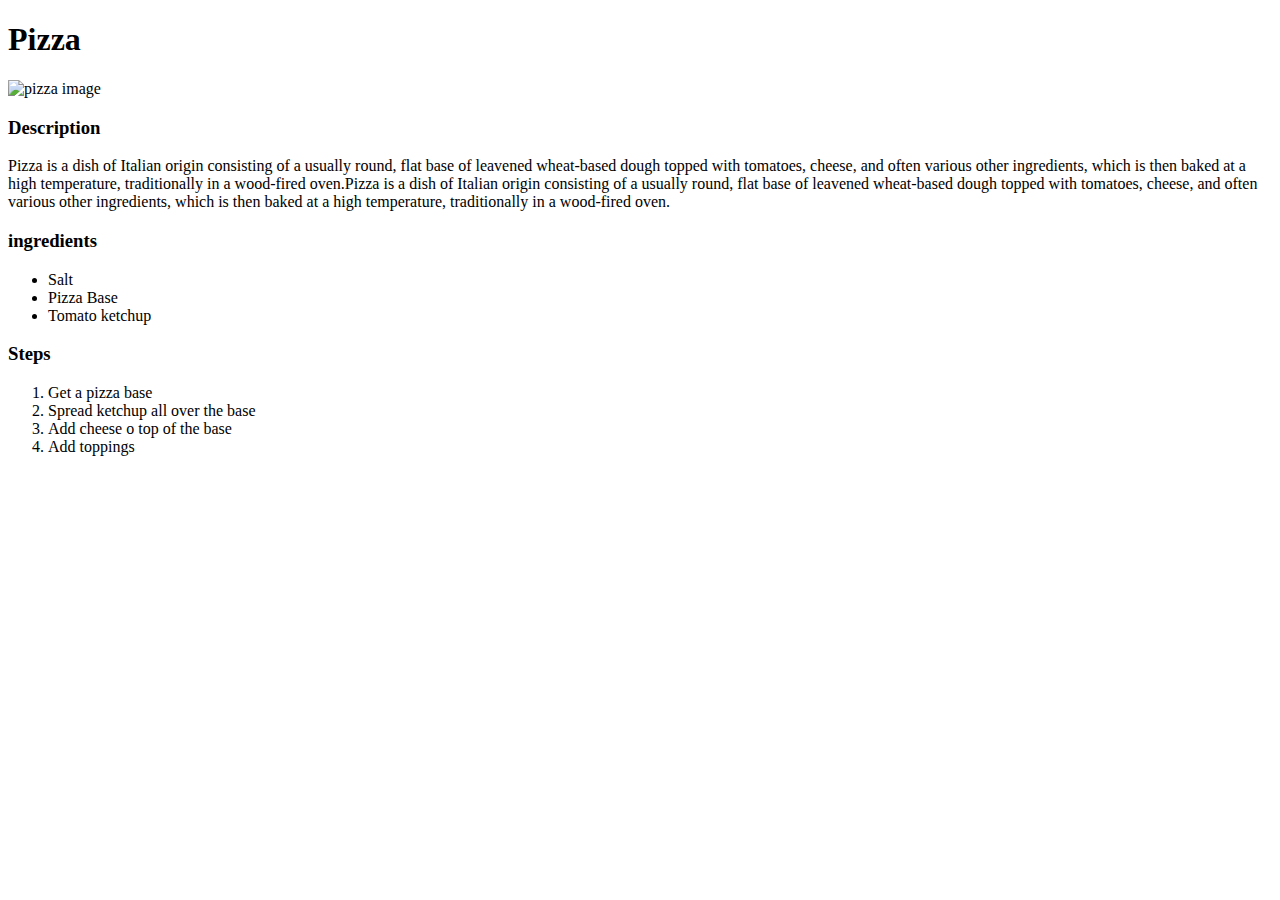
==== recipes/pizza.html @ 7a488c41 "Adding home page with recipe pages" ====
<!DOCTYPE html>
<html lang="en">
<head>
    <meta charset="UTF-8">
    <meta name="viewport" content="width=device-width, initial-scale=1.0">
    <title>Pizza</title>
</head>
<body>
    <h1>Pizza</h1>
    <img src="https://hips.hearstapps.com/hmg-prod/images/classic-cheese-pizza-recipe-2-64429a0cb408b.jpg?crop=0.6666666666666667xw:1xh;center,top&resize=1200:*" height="200px" width="200px" alt="pizza image">
    <h3>Description</h3>
    <p>Pizza is a dish of Italian origin consisting of a usually round, flat base of leavened wheat-based dough topped with tomatoes, cheese, and often various other ingredients, which is then baked at a high temperature, traditionally in a wood-fired oven.Pizza is a dish of Italian origin consisting of a usually round, flat base of leavened wheat-based dough topped with tomatoes, cheese, and often various other ingredients, which is then baked at a high temperature, traditionally in a wood-fired oven.</p>
    <h3>ingredients</h3>
    <ul>
        <li>Salt</li>
        <li>Pizza Base</li>
        <li>Tomato ketchup</li>
    </ul>
    <h3>Steps</h3>
    <ol >
        <li>Get a pizza base</li>
        <li>Spread ketchup all over the base</li>
        <li>Add cheese o top of the base</li>
        <li>Add toppings</li>
    </ol>
</body>
</html>
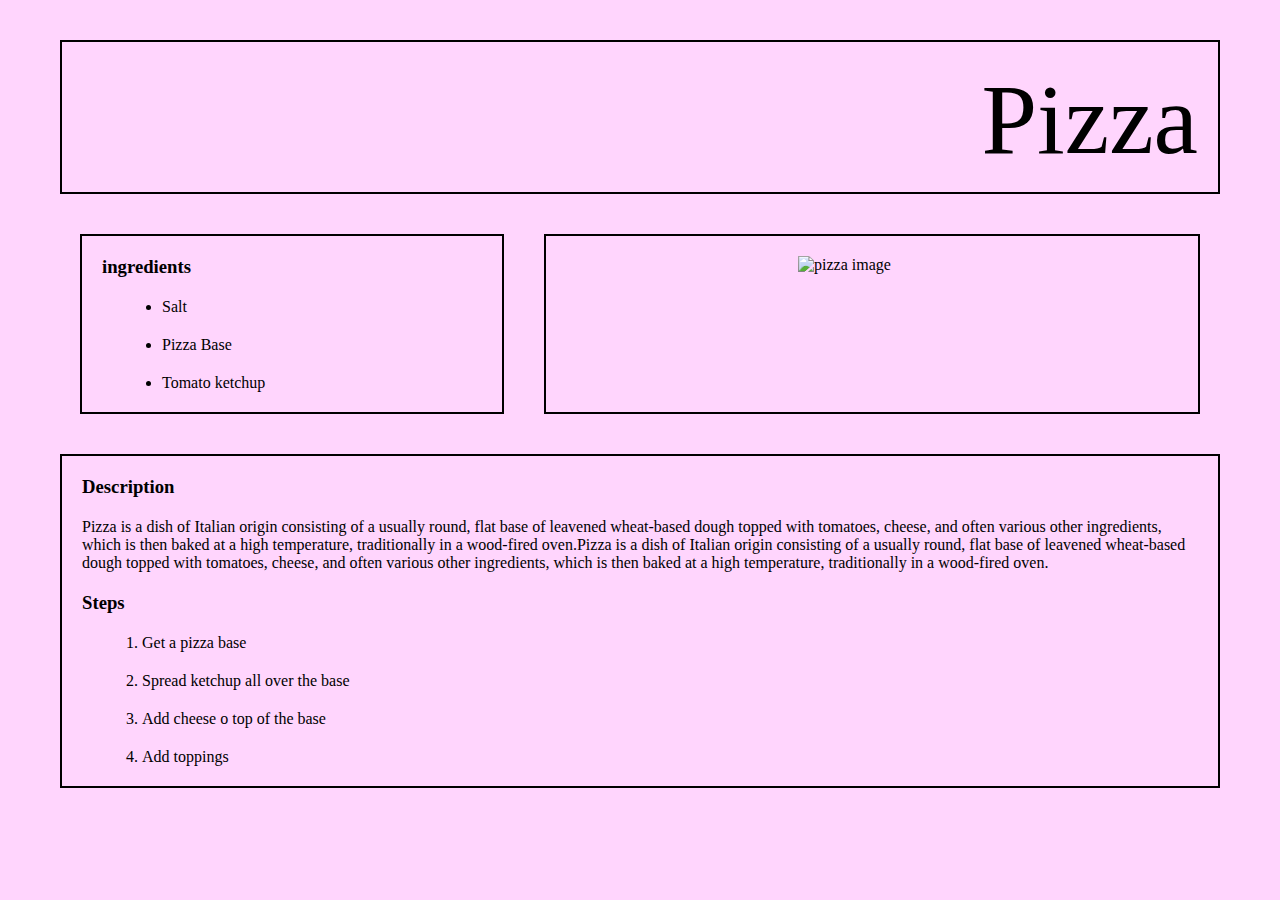
==== commit 4c8fbdbd: "designed box model for pizza page" ====
--- a/recipes/pizza.html
+++ b/recipes/pizza.html
@@ -4,24 +4,48 @@
     <meta charset="UTF-8">
     <meta name="viewport" content="width=device-width, initial-scale=1.0">
     <title>Pizza</title>
+    <link rel="stylesheet" href="../styles.css">
 </head>
 <body>
-    <h1>Pizza</h1>
-    <img src="https://hips.hearstapps.com/hmg-prod/images/classic-cheese-pizza-recipe-2-64429a0cb408b.jpg?crop=0.6666666666666667xw:1xh;center,top&resize=1200:*" height="200px" width="200px" alt="pizza image">
-    <h3>Description</h3>
-    <p>Pizza is a dish of Italian origin consisting of a usually round, flat base of leavened wheat-based dough topped with tomatoes, cheese, and often various other ingredients, which is then baked at a high temperature, traditionally in a wood-fired oven.Pizza is a dish of Italian origin consisting of a usually round, flat base of leavened wheat-based dough topped with tomatoes, cheese, and often various other ingredients, which is then baked at a high temperature, traditionally in a wood-fired oven.</p>
-    <h3>ingredients</h3>
-    <ul>
-        <li>Salt</li>
-        <li>Pizza Base</li>
-        <li>Tomato ketchup</li>
-    </ul>
-    <h3>Steps</h3>
+
+    <header>
+        <p>
+            Pizza
+        </p>
+    </header>
+    <div id="main_upper">
+        <div id="left-container">
+            <h3>ingredients</h3>
+            <ul>
+                <li>Salt</li>
+                <li>Pizza Base</li>
+                <li>Tomato ketchup</li>
+            </ul>
+        </div>
+    
+        <div id="right-container">
+            <img src="https://hips.hearstapps.com/hmg-prod/images/classic-cheese-pizza-recipe-2-64429a0cb408b.jpg?crop=0.6666666666666667xw:1xh;center,top&resize=1200:*" height="200px" width="200px" alt="pizza image">
+    
+        </div>
+    </div>
+    
+
+    <div id="main-body">
+        <h3>Description</h3>
+        <p>Pizza is a dish of Italian origin consisting of a usually round, flat base of leavened wheat-based dough topped with tomatoes, cheese, and often various other ingredients, which is then baked at a high temperature, traditionally in a wood-fired oven.Pizza is a dish of Italian origin consisting of a usually round, flat base of leavened wheat-based dough topped with tomatoes, cheese, and often various other ingredients, which is then baked at a high temperature, traditionally in a wood-fired oven.</p>    
+        <h3>Steps</h3>
     <ol >
         <li>Get a pizza base</li>
         <li>Spread ketchup all over the base</li>
         <li>Add cheese o top of the base</li>
         <li>Add toppings</li>
     </ol>
+    </div>
+
+    <!-- <h1>Pizza</h1>
+    <img src="https://hips.hearstapps.com/hmg-prod/images/classic-cheese-pizza-recipe-2-64429a0cb408b.jpg?crop=0.6666666666666667xw:1xh;center,top&resize=1200:*" height="200px" width="200px" alt="pizza image">
+    
+    
+     -->
 </body>
 </html>--- a/styles.css
+++ b/styles.css
@@ -0,0 +1,42 @@
+*{
+    background-color: rgb(255, 213, 253);
+    margin: 20px;
+}
+
+header{
+    width: auto;
+    height: 150px;
+    border: black 2px solid;
+    text-align: right;
+}
+
+
+header>p{
+    font-size: 100px;
+    font-family: ;
+}
+
+#main_upper{
+    display: flex;
+
+}
+#left-container{
+    width: 50%;
+    border: black 2px solid;
+    
+}
+
+#right-container{
+    width: 50%;
+    border: black 2px solid;
+    padding-left: 20%;
+    padding-right: auto;
+}
+
+#main-body{
+    width: auto;
+    border: black 2px solid;
+
+
+}
+
